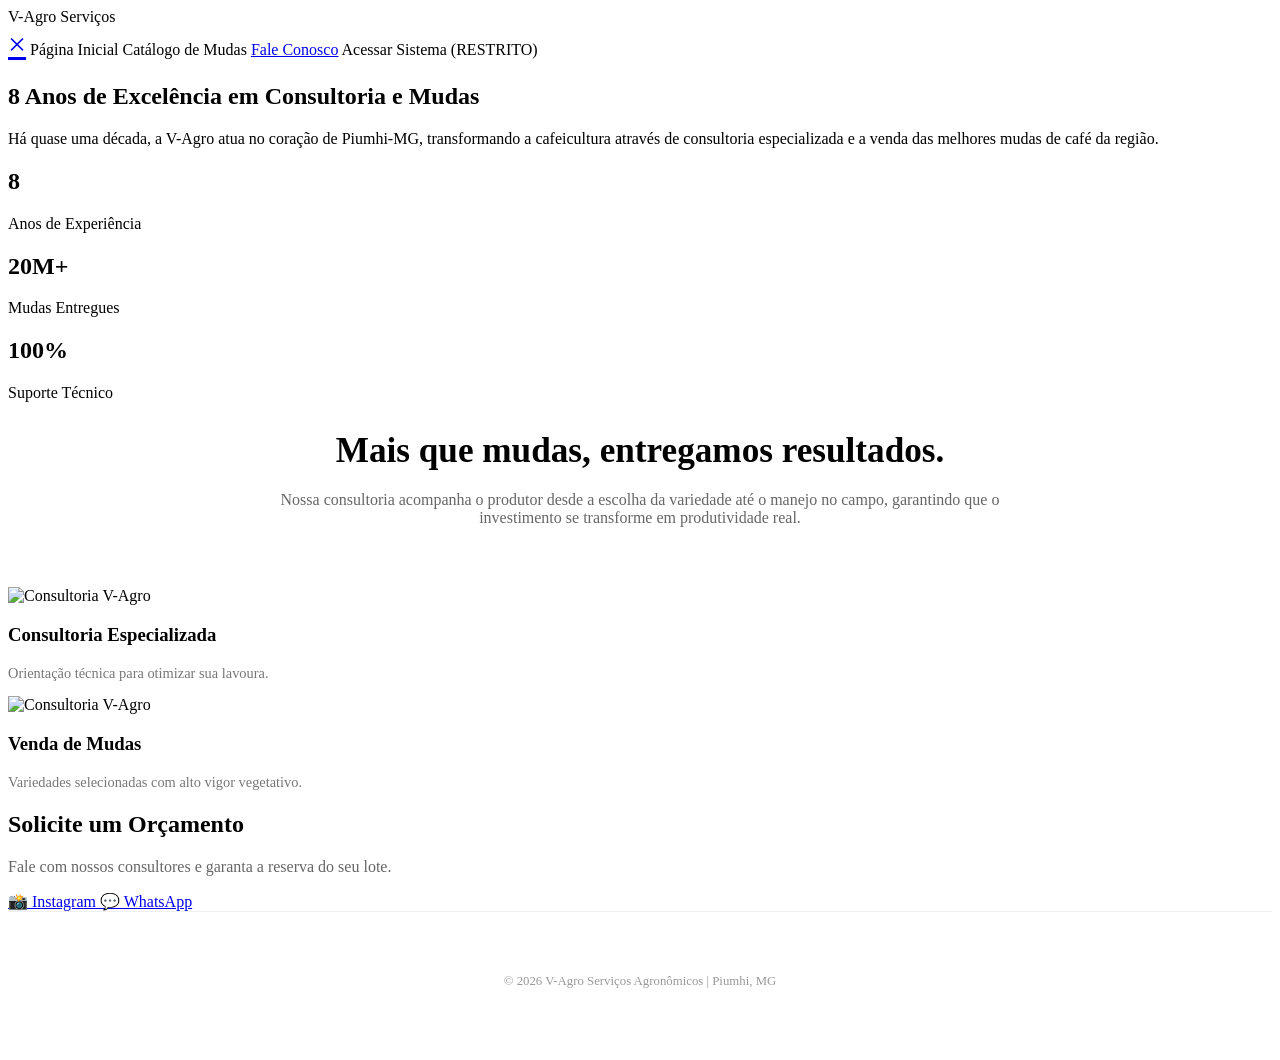
==== src/main/resources/templates/index.html @ d0377228 "Salvamento2" ====
<!DOCTYPE html>
<html lang="pt-br" xmlns:th="http://www.thymeleaf.org">
<head>
    <meta charset="UTF-8">
    <meta name="viewport" content="width=device-width, initial-scale=1.0">
    <title>V-Agro Serviços | Consultoria e Mudas de Café</title>
    <link rel="stylesheet" th:href="@{/css/clean_agro.css}">
</head>
<body>

    <header class="header-nav">
        <div class="logo-brand">V-Agro <span>Serviços</span></div>
        <div class="menu-lines" onclick="toggleMenu()">
            <div></div>
            <div></div>
            <div></div>
        </div>
    </header>

    <div id="side-panel" class="side-panel">
        <a href="javascript:void(0)" onclick="toggleMenu()" style="font-size: 2rem; margin-bottom: 20px;">&times;</a>
        <a th:href="@{/}">Página Inicial</a>
        <a th:href="@{/mudas}">Catálogo de Mudas</a>
        <a href="#contato" onclick="toggleMenu()">Fale Conosco</a>
        <a th:href="@{/menu}">Acessar Sistema (RESTRITO)</a>
    </div>

    <section class="hero-white">
        <h1><span>8 Anos</span> de Excelência em Consultoria e Mudas</h1>
        <p>
            Há quase uma década, a V-Agro atua no coração de Piumhi-MG, transformando a cafeicultura através de consultoria especializada e a venda das melhores mudas de café da região.
        </p>

        <div class="stats-container">
            <div class="stat-card">
                <h2>8</h2>
                <p>Anos de Experiência</p>
            </div>
            <div class="stat-card">
                <h2>20M+</h2>
                <p>Mudas Entregues</p>
            </div>
            <div class="stat-card">
                <h2>100%</h2>
                <p>Suporte Técnico</p>
            </div>
        </div>
    </section>

    <section class="gallery-section" style="padding-top: 0;">
        <div style="max-width: 800px; margin: 0 auto 60px; text-align: center;">
            <h2 style="font-family: 'Playfair Display'; font-size: 2.2rem; margin-bottom: 20px;">Mais que mudas, entregamos resultados.</h2>
            <p style="color: #666;">Nossa consultoria acompanha o produtor desde a escolha da variedade até o manejo no campo, garantindo que o investimento se transforme em produtividade real.</p>
        </div>

        <div class="grid-modern">
            <div class="image-wrapper">
                <img src="/images/v-agro-1.jpg" alt="Consultoria V-Agro">
                <div class="img-info">
                    <h3 style="color: var(--agro-green);">Consultoria Especializada</h3>
                    <p style="font-size: 0.9rem; color: #777;">Orientação técnica para otimizar sua lavoura.</p>
                </div>
            </div>
            <div class="image-wrapper">
                <img th:src="@{/images/v-agro-2.jpg}" alt="Consultoria V-Agro">
                <div class="img-info">
                    <h3 style="color: var(--agro-green);">Venda de Mudas</h3>
                    <p style="font-size: 0.9rem; color: #777;">Variedades selecionadas com alto vigor vegetativo.</p>
                </div>
            </div>
        </div>
    </section>

    <section id="contato" class="social-footer">
        <h2>Solicite um Orçamento</h2>
        <p style="color: #666; margin-top: 10px;">Fale com nossos consultores e garanta a reserva do seu lote.</p>
        
        <div class="btn-group">
            <a href="https://www.instagram.com/v_agroservicos/" target="_blank" class="btn-contact btn-instagram">
                📸 Instagram
            </a>
            <a href="https://wa.me/5537999380290" target="_blank" class="btn-contact btn-whatsapp">
                💬 WhatsApp
            </a>
        </div>
    </section>

    <footer style="padding: 50px; text-align: center; background: #fff; border-top: 1px solid #f0f0f0;">
        <p style="font-size: 0.8rem; color: #999;">&copy; 2026 V-Agro Serviços Agronômicos | Piumhi, MG</p>
    </footer>

    <script>
        function toggleMenu() {
            const panel = document.getElementById("side-panel");
            if (panel.style.width === "320px") {
                panel.style.width = "0";
            } else {
                panel.style.width = "320px";
            }
        }
    </script>
</body>
</html>
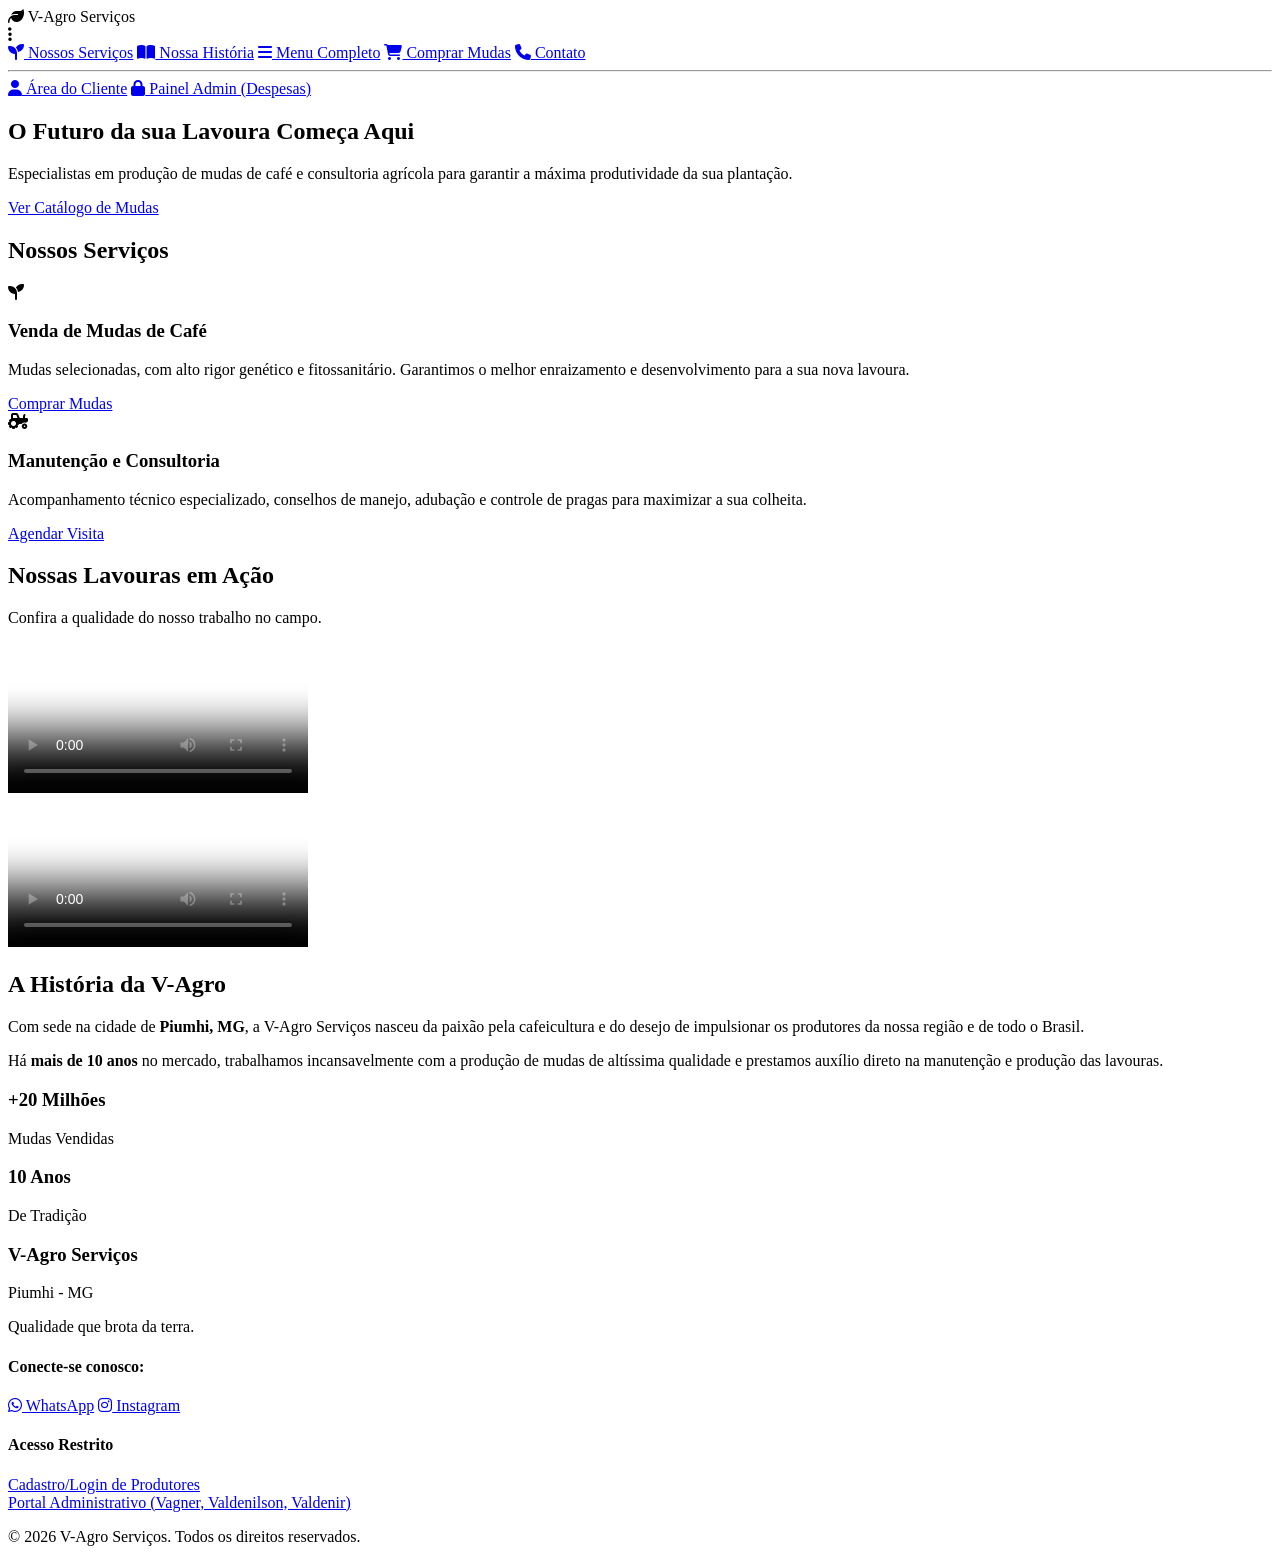
==== commit f10369ac: "Pagina HMTL" ====
--- a/src/main/resources/templates/index.html
+++ b/src/main/resources/templates/index.html
@@ -1,101 +1,144 @@
 <!DOCTYPE html>
-<html lang="pt-br" xmlns:th="http://www.thymeleaf.org">
+<html lang="pt-BR">
 <head>
     <meta charset="UTF-8">
     <meta name="viewport" content="width=device-width, initial-scale=1.0">
-    <title>V-Agro Serviços | Consultoria e Mudas de Café</title>
-    <link rel="stylesheet" th:href="@{/css/clean_agro.css}">
+    <title>V-Agro Serviços | Especialistas em Café</title>
+    <link rel="stylesheet" href="https://cdnjs.cloudflare.com/ajax/libs/font-awesome/6.4.0/css/all.min.css">
+    <link rel="stylesheet" href="style.css">
 </head>
 <body>
 
-    <header class="header-nav">
-        <div class="logo-brand">V-Agro <span>Serviços</span></div>
-        <div class="menu-lines" onclick="toggleMenu()">
-            <div></div>
-            <div></div>
-            <div></div>
+    <header>
+        <div class="logo">
+            <i class="fa-solid fa-leaf"></i> V-Agro <span>Serviços</span>
+        </div>
+        
+        <div class="menu-container">
+            <div class="dots-menu" id="dotsMenu" onclick="toggleMenu()">
+                <i class="fa-solid fa-ellipsis-vertical"></i>
+            </div>
+            <nav class="dropdown-nav" id="dropdownNav">
+                <a href="#destaques"><i class="fa-solid fa-seedling"></i> Nossos Serviços</a>
+                <a href="#historia"><i class="fa-solid fa-book-open"></i> Nossa História</a>
+                <a href="templates/menu.html"><i class="fa-solid fa-bars"></i> Menu Completo</a>
+                <a href="mudas.html"><i class="fa-solid fa-shopping-cart"></i> Comprar Mudas</a>
+                <a href="#contato"><i class="fa-solid fa-phone"></i> Contato</a>
+                <hr>
+                <a href="/login-cliente"><i class="fa-solid fa-user"></i> Área do Cliente</a>
+                <a href="/admin-painel"><i class="fa-solid fa-lock"></i> Painel Admin (Despesas)</a>
+            </nav>
         </div>
     </header>
 
-    <div id="side-panel" class="side-panel">
-        <a href="javascript:void(0)" onclick="toggleMenu()" style="font-size: 2rem; margin-bottom: 20px;">&times;</a>
-        <a th:href="@{/}">Página Inicial</a>
-        <a th:href="@{/mudas}">Catálogo de Mudas</a>
-        <a href="#contato" onclick="toggleMenu()">Fale Conosco</a>
-        <a th:href="@{/menu}">Acessar Sistema (RESTRITO)</a>
-    </div>
+    <section class="hero" id="home">
+        <div class="hero-content">
+            <h1>O Futuro da sua Lavoura Começa Aqui</h1>
+            <p>Especialistas em produção de mudas de café e consultoria agrícola para garantir a máxima produtividade da sua plantação.</p>
+            <a href="mudas.html" class="btn-primary">Ver Catálogo de Mudas</a>
+        </div>
+    </section>
 
-    <section class="hero-white">
-        <h1><span>8 Anos</span> de Excelência em Consultoria e Mudas</h1>
-        <p>
-            Há quase uma década, a V-Agro atua no coração de Piumhi-MG, transformando a cafeicultura através de consultoria especializada e a venda das melhores mudas de café da região.
-        </p>
-
-        <div class="stats-container">
-            <div class="stat-card">
-                <h2>8</h2>
-                <p>Anos de Experiência</p>
+    <section class="destaques" id="destaques">
+        <h2 class="section-title">Nossos <span>Serviços</span></h2>
+        <div class="cards-container">
+            <div class="card">
+                <div class="card-icon"><i class="fa-solid fa-seedling"></i></div>
+                <h3>Venda de Mudas de Café</h3>
+                <p>Mudas selecionadas, com alto rigor genético e fitossanitário. Garantimos o melhor enraizamento e desenvolvimento para a sua nova lavoura.</p>
+                <a href="mudas.html" class="btn-secondary">Comprar Mudas</a>
             </div>
-            <div class="stat-card">
-                <h2>20M+</h2>
-                <p>Mudas Entregues</p>
-            </div>
-            <div class="stat-card">
-                <h2>100%</h2>
-                <p>Suporte Técnico</p>
+            <div class="card">
+                <div class="card-icon"><i class="fa-solid fa-tractor"></i></div>
+                <h3>Manutenção e Consultoria</h3>
+                <p>Acompanhamento técnico especializado, conselhos de manejo, adubação e controle de pragas para maximizar a sua colheita.</p>
+                <a href="#contato" class="btn-secondary">Agendar Visita</a>
             </div>
         </div>
     </section>
 
-    <section class="gallery-section" style="padding-top: 0;">
-        <div style="max-width: 800px; margin: 0 auto 60px; text-align: center;">
-            <h2 style="font-family: 'Playfair Display'; font-size: 2.2rem; margin-bottom: 20px;">Mais que mudas, entregamos resultados.</h2>
-            <p style="color: #666;">Nossa consultoria acompanha o produtor desde a escolha da variedade até o manejo no campo, garantindo que o investimento se transforme em produtividade real.</p>
+    <section class="videos" id="videos">
+        <h2 class="section-title">Nossas <span>Lavouras</span> em Ação</h2>
+        <p class="section-subtitle">Confira a qualidade do nosso trabalho no campo.</p>
+        <div class="video-grid">
+            <div class="video-wrapper">
+                <video controls poster="https://images.unsplash.com/photo-1559525839-b184a4d698c7?ixlib=rb-4.0.3&auto=format&fit=crop&w=800&q=80">
+                    <source src="seu_video_lavoura1.mp4" type="video/mp4">
+                    Seu navegador não suporta a tag de vídeo.
+                </video>
+            </div>
+            <div class="video-wrapper">
+                <video controls poster="https://images.unsplash.com/photo-1611162458324-aae1eb4129a4?ixlib=rb-4.0.3&auto=format&fit=crop&w=800&q=80">
+                    <source src="seu_video_lavoura2.mp4" type="video/mp4">
+                    Seu navegador não suporta a tag de vídeo.
+                </video>
+            </div>
         </div>
+    </section>
 
-        <div class="grid-modern">
-            <div class="image-wrapper">
-                <img src="/images/v-agro-1.jpg" alt="Consultoria V-Agro">
-                <div class="img-info">
-                    <h3 style="color: var(--agro-green);">Consultoria Especializada</h3>
-                    <p style="font-size: 0.9rem; color: #777;">Orientação técnica para otimizar sua lavoura.</p>
-                </div>
-            </div>
-            <div class="image-wrapper">
-                <img th:src="@{/images/v-agro-2.jpg}" alt="Consultoria V-Agro">
-                <div class="img-info">
-                    <h3 style="color: var(--agro-green);">Venda de Mudas</h3>
-                    <p style="font-size: 0.9rem; color: #777;">Variedades selecionadas com alto vigor vegetativo.</p>
+    <section class="historia" id="historia">
+        <div class="historia-container">
+            <h2 class="section-title">A História da <span>V-Agro</span></h2>
+            <div class="historia-content">
+                <div class="historia-text">
+                    <p>Com sede na cidade de <strong>Piumhi, MG</strong>, a V-Agro Serviços nasceu da paixão pela cafeicultura e do desejo de impulsionar os produtores da nossa região e de todo o Brasil.</p>
+                    <p>Há <strong>mais de 10 anos</strong> no mercado, trabalhamos incansavelmente com a produção de mudas de altíssima qualidade e prestamos auxílio direto na manutenção e produção das lavouras.</p>
+                    <div class="stats">
+                        <div class="stat-item">
+                            <h3>+20 Milhões</h3>
+                            <p>Mudas Vendidas</p>
+                        </div>
+                        <div class="stat-item">
+                            <h3>10 Anos</h3>
+                            <p>De Tradição</p>
+                        </div>
+                    </div>
                 </div>
             </div>
         </div>
     </section>
 
-    <section id="contato" class="social-footer">
-        <h2>Solicite um Orçamento</h2>
-        <p style="color: #666; margin-top: 10px;">Fale com nossos consultores e garanta a reserva do seu lote.</p>
-        
-        <div class="btn-group">
-            <a href="https://www.instagram.com/v_agroservicos/" target="_blank" class="btn-contact btn-instagram">
-                📸 Instagram
-            </a>
-            <a href="https://wa.me/5537999380290" target="_blank" class="btn-contact btn-whatsapp">
-                💬 WhatsApp
-            </a>
+
+    <footer id="contato">
+        <div class="footer-content">
+            <div class="footer-info">
+                <h3>V-Agro Serviços</h3>
+                <p>Piumhi - MG</p>
+                <p>Qualidade que brota da terra.</p>
+            </div>
+            <div class="footer-social">
+                <h4>Conecte-se conosco:</h4>
+                <div class="social-links">
+                    <a href="https://wa.me/5500000000000" target="_blank" class="whatsapp"><i class="fa-brands fa-whatsapp"></i> WhatsApp</a>
+                    <a href="https://instagram.com/seu_instagram" target="_blank" class="instagram"><i class="fa-brands fa-instagram"></i> Instagram</a>
+                </div>
+            </div>
+            <div class="footer-admin">
+                <h4>Acesso Restrito</h4>
+                <a href="/login">Cadastro/Login de Produtores</a><br>
+                <a href="/login">Portal Administrativo (Vagner, Valdenilson, Valdenir)</a>
+            </div>
         </div>
-    </section>
-
-    <footer style="padding: 50px; text-align: center; background: #fff; border-top: 1px solid #f0f0f0;">
-        <p style="font-size: 0.8rem; color: #999;">&copy; 2026 V-Agro Serviços Agronômicos | Piumhi, MG</p>
+        <div class="footer-bottom">
+            <p>&copy; 2026 V-Agro Serviços. Todos os direitos reservados.</p>
+        </div>
     </footer>
 
     <script>
         function toggleMenu() {
-            const panel = document.getElementById("side-panel");
-            if (panel.style.width === "320px") {
-                panel.style.width = "0";
-            } else {
-                panel.style.width = "320px";
+            var dropdown = document.getElementById("dropdownNav");
+            dropdown.classList.toggle("active");
+        }
+
+        window.onclick = function(event) {
+            if (!event.target.matches('.fa-ellipsis-vertical') && !event.target.matches('.dots-menu')) {
+                var dropdowns = document.getElementsByClassName("dropdown-nav");
+                for (var i = 0; i < dropdowns.length; i++) {
+                    var openDropdown = dropdowns[i];
+                    if (openDropdown.classList.contains('active')) {
+                        openDropdown.classList.remove('active');
+                    }
+                }
             }
         }
     </script>
